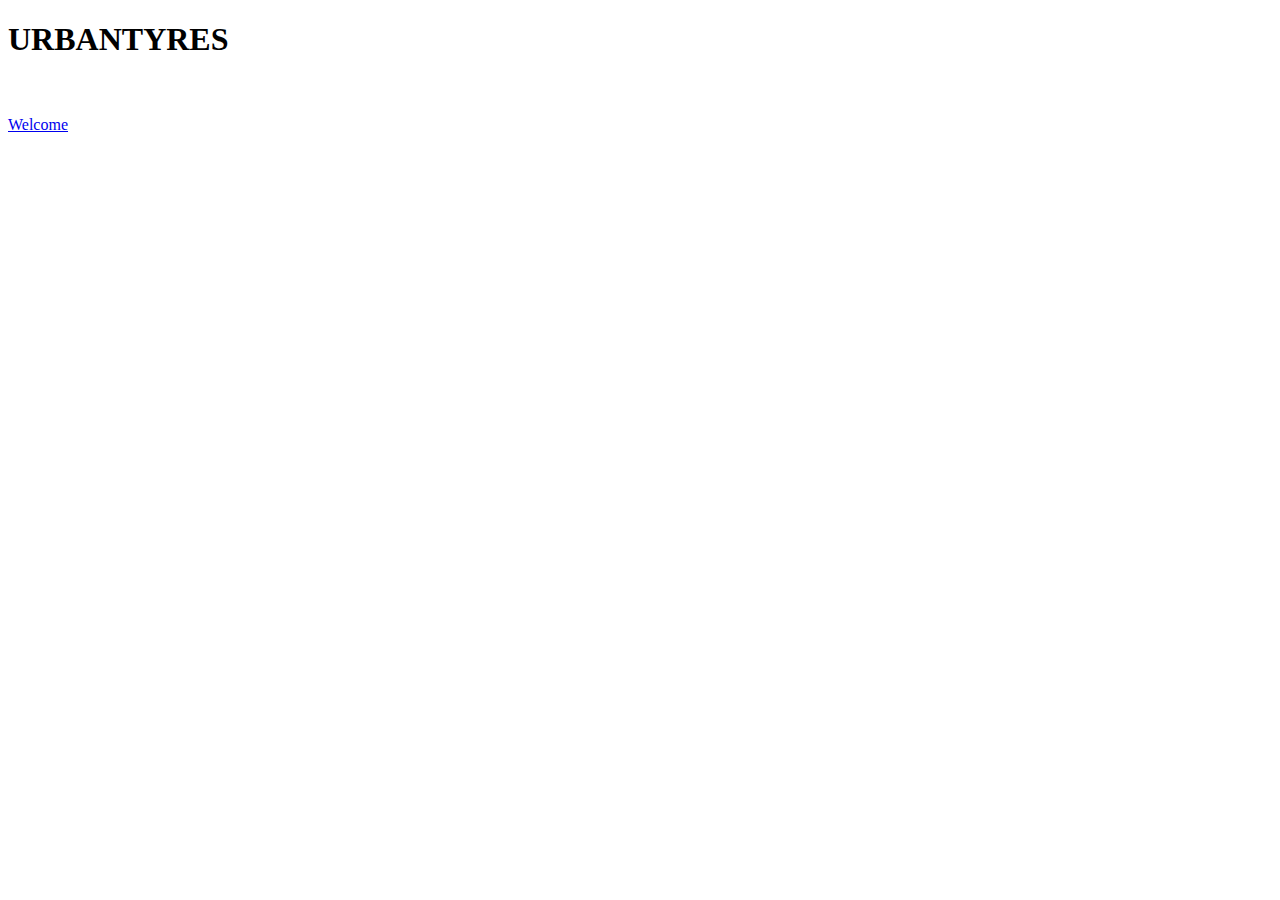
==== index.html @ 0cb62bdb "Ready!!!!!" ====
<!DOCTYPE html>
<html lang="en">
<head>
    <meta charset="UTF-8">
    <meta http-equiv="X-UA-Compatible" content="IE=edge">
    <meta name="viewport" content="width=device-width, initial-scale=1.0">
    <link rel="shortcut icon" href="./IMAGES/ulogo.PNG" type="image/x-icon">
    
    
    <link rel="stylesheet" href="./CSS/index.css">
    <title>WELCOME</title>
</head>
<body>
    <div class="section_top">
            <div class="content">
                <h1>URBAN<span>TYRES</span></h1> <br> <br>
                <a href="home.html">Welcome</a>
            </div>
    </div>
</body>
</html>
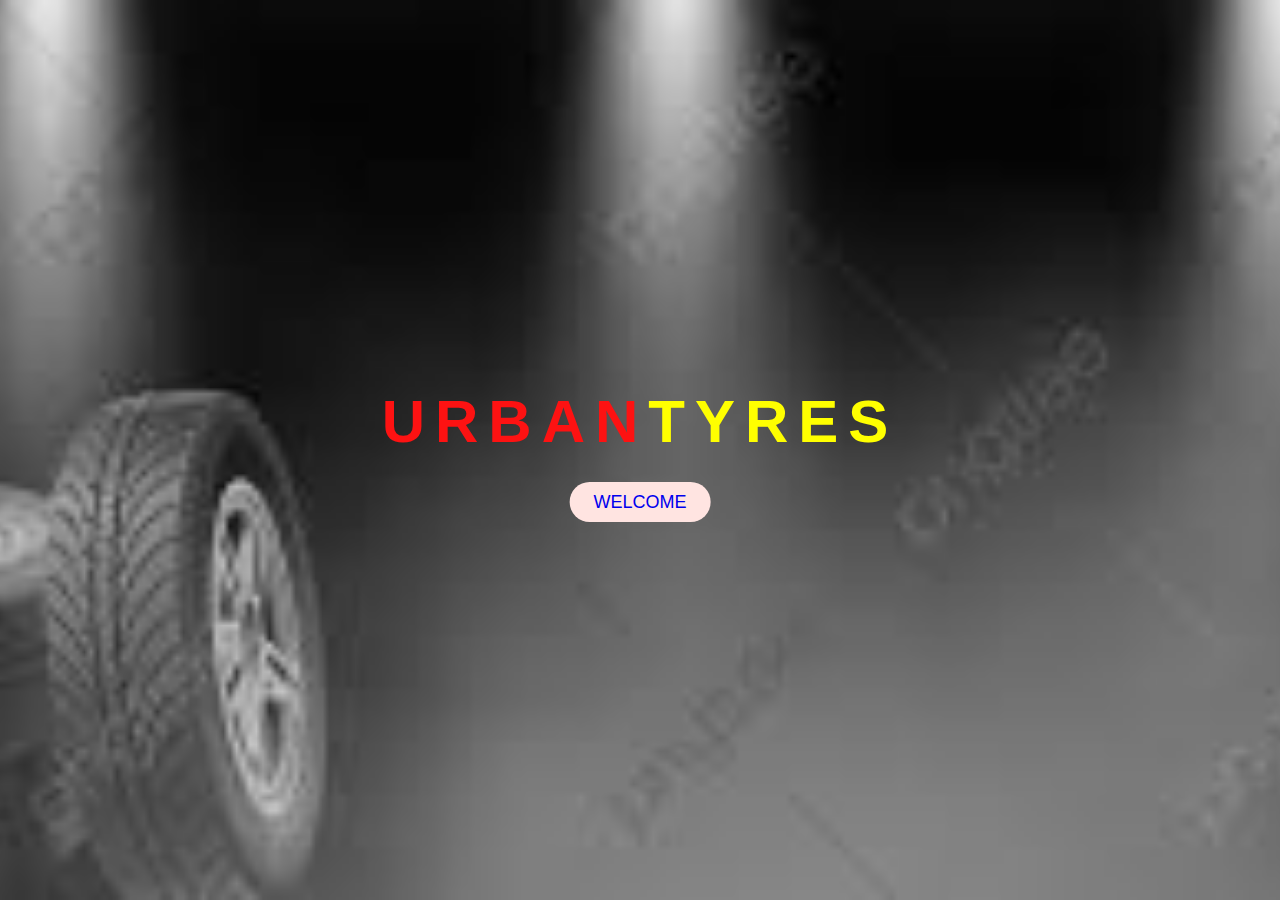
==== commit b94d1b6e: "Upgrade" ====
--- a/index.html
+++ b/index.html
@@ -1,21 +1,24 @@
 <!DOCTYPE html>
 <html lang="en">
+
 <head>
     <meta charset="UTF-8">
     <meta http-equiv="X-UA-Compatible" content="IE=edge">
     <meta name="viewport" content="width=device-width, initial-scale=1.0">
     <link rel="shortcut icon" href="./IMAGES/ulogo.PNG" type="image/x-icon">
-    
-    
+
+
     <link rel="stylesheet" href="./CSS/index.css">
     <title>WELCOME</title>
 </head>
+
 <body>
     <div class="section_top">
-            <div class="content">
-                <h1>URBAN<span>TYRES</span></h1> <br> <br>
-                <a href="home.html">Welcome</a>
-            </div>
+        <div class="content">
+            <h1>URBAN<span>TYRES</span></h1> <br> <br>
+            <a href="home.html">Welcome</a>
+        </div>
     </div>
 </body>
+
 </html>--- a/CSS/index.css
+++ b/CSS/index.css
@@ -0,0 +1,78 @@
+*{
+    margin: 0;
+    padding: 0;
+    box-sizing: border-box;
+}
+body,html{
+    margin: 0;
+    padding: 0;
+    width: 100%;
+    height: 100vh;
+    box-sizing: border-box;
+    font-family: sans-serif;
+    position: relative;
+}
+
+.section_top {
+    width: 100%;
+    height: 100%;
+    overflow: hidden;
+    position: relative;
+    background-image: url(../IMAGES/bg.jpg);
+    background-repeat: no-repeat;
+    background-position: center;
+    background-size: cover;
+    background-attachment: fixed;
+    text-align: center;
+    justify-content: center;
+    animation: change 10s infinite ease-in-out;
+}
+
+.content {
+    position: absolute;
+    top: 50%;
+    left: 50%;
+    transform: translate(-50%, -50%);
+    text-transform: uppercase;
+}
+
+.content h1 {
+    font-size: 60px;
+    letter-spacing: 10px;
+    color: rgb(253, 18, 18);
+
+}
+
+.content h1 span {
+    color: yellow;
+}
+
+.content a {
+    background: mistyrose;
+    padding: 10px 24px;
+    text-decoration: none;
+    font-size: 18px;
+    border-radius: 20px;
+}
+
+.content a:hover {
+    color:palevioletred;
+}
+
+@keyframes change {
+    0% {
+        background-image: url(../IMAGES/slide1.jpg);
+    }
+
+    20% {
+        background-image: url(../IMAGES/slide2.jpg);
+    }
+
+    40% {
+        background-image: url(../IMAGES/slide3.jpg);
+    }
+
+    60% {
+        background-image: url(../IMAGES/slide4.jpg);
+    }
+}
